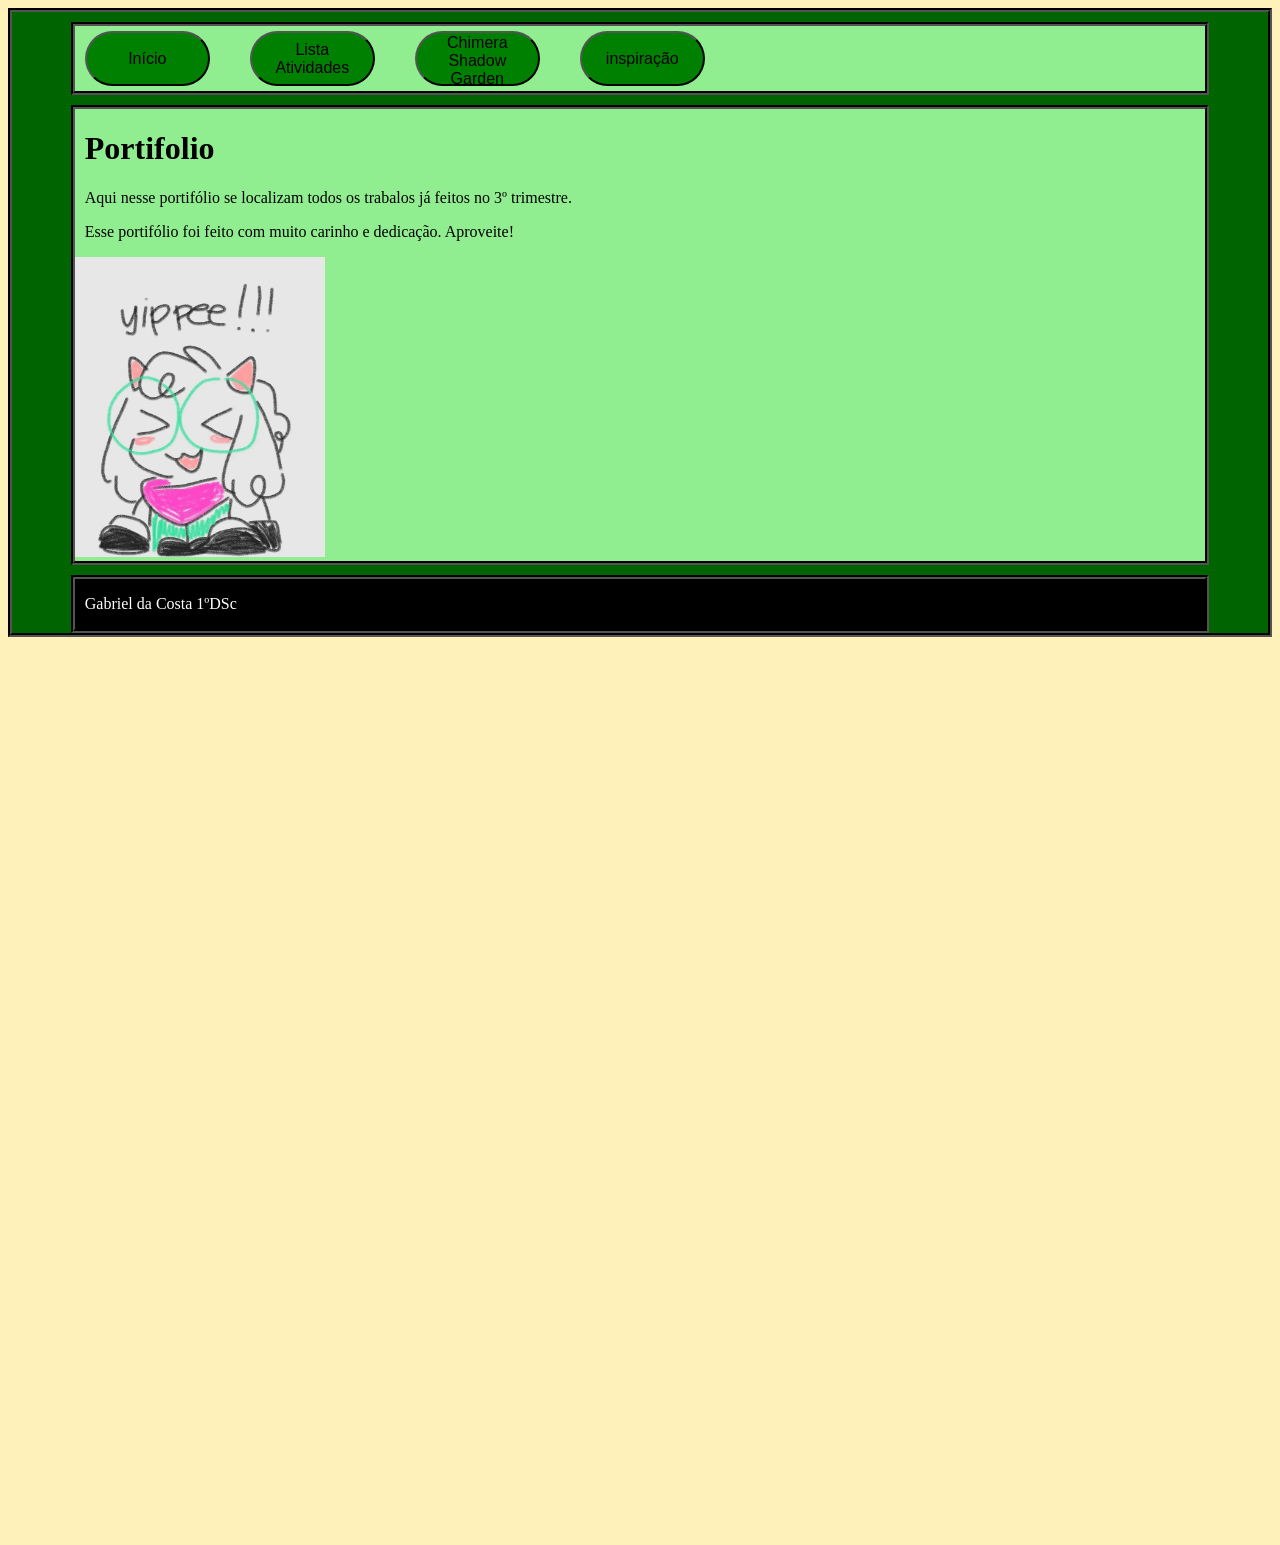
==== index.html @ ad3ce14d "1 rework" ====
<!DOCTYPE html>
<html lang="pt-br">
<head>
    <meta charset="UTF-8">
    <meta name="viewport" content="width=device-width, initial-scale=1.0">
    <title>Portifolio</title>
    <link rel="stylesheet" href="style.css">
</head>
<body>
    <div class="global"> <!--todo esse portifolio foi modificado e organizado com ajuda do Fernando e do Fabricio :]-->
        <div class="botoes">
            <a href="index.html"><button>Início</button></a>
            <a href="ListaAtividades/Lista.html"><button>Lista Atividades</button></a>
            <button onclick="Domain()">Chimera Shadow Garden</button>
            <a href="InspiraçãoPorti/Inspiração.html"><button>inspiração</button></a>
        </div>
        <div class="txteimg">
            <h1>Portifolio</h1>
            <p>Aqui nesse portifólio se localizam todos os trabalos já feitos no 3º trimestre.</p>
            <p>Esse portifólio foi feito com muito carinho e dedicação. Aproveite!</p>
            <img src="yipeeraly.webp" alt="Foto legal" height="300" width="250">
            
            
        </div>
        <div class="rodape">
            <p>Gabriel da Costa 1ºDSc </p>
        </div>
    </div>  
    <div style="height:900px"></div>
    <script src="script.js"></script>
</body>
</html>
---- style.css ----
body {
    background-color: #fff1ba; /*lightgoldenrodyelloy*/
    background-size: 100%;
    background-repeat: no-repeat;
    background-attachment: fixed;
   
}

h1 {
    margin-left: 10px;
}

p {
    margin-left: 10px;
}

.butt2 {
    display: flex;
    align-items: center;
}

.botoes {
    background-color:lightgreen;
    width: 90%;
    margin:   auto;
    margin-top: 10px;
    display: flex; /*display flex e etxt align é para consertar os botõies tortos na parte de cima*/
    align-items: center; /*os botões ficam tortos pois tem 2 linhas de texto*/
    border-radius: 1px;
    
    border: 4px;
    border-style: groove;
    border-color:black;

}

button {
    background-color: green;
    font-size: 16px;
    margin-right: 30px;
    width:125px;
    height: 55px;
    border-radius: 30px;
    margin-top: 5px;
    margin-bottom: 5px;
    margin-left: 10px;

    transition: 0.5s all;
    cursor: pointer;


}

button :hover{
    background-color:darkolivegreen;
    transform: scale(1.1);
}

a :hover{
    background-color:darkolivegreen;
    transform: scale(1.1);
}

a {
    text-decoration: none;
    color: black;
}

.txteimg {
    background-color:lightgreen;
    width: 90%;
    margin: auto;
    margin-top: 10px;
    border-radius: 1px;
    

    border: 4px;
    border-style: groove;
    border-color:black;
}

.global {
    background-color:darkgreen; /*verde musgo 457a00*/
    
    border: 4px;
    border-style: groove;
    border-color:black;
}

.rickroll :not(:hover){
    
}

.rodape{
    color: white;
    background-color: black;
    width: 90%;
    margin: auto;
    margin-top: 10px;
    border-radius: 1px;
    

    border: 4px;
    border-style: groove;
    border-color:black;
}
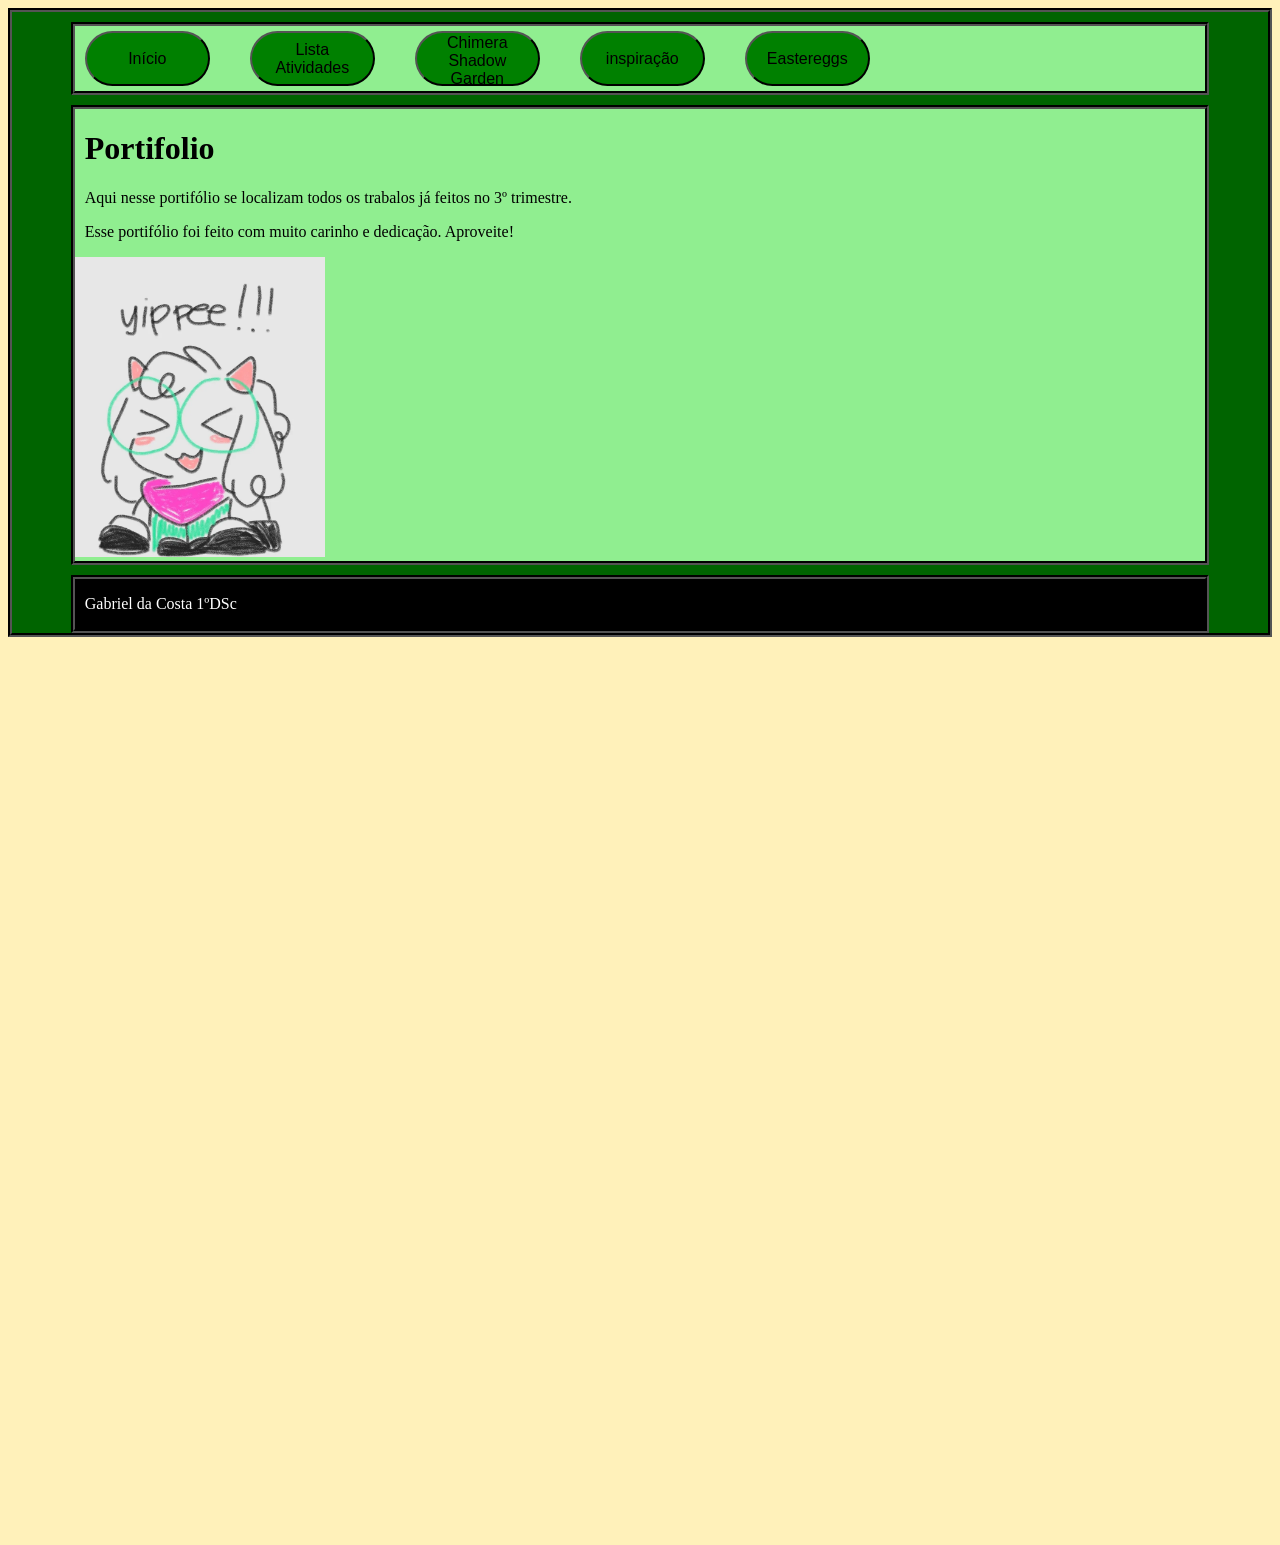
==== commit 9272a8f6: "2" ====
--- a/index.html
+++ b/index.html
@@ -13,6 +13,7 @@
             <a href="ListaAtividades/Lista.html"><button>Lista Atividades</button></a>
             <button onclick="Domain()">Chimera Shadow Garden</button>
             <a href="InspiraçãoPorti/Inspiração.html"><button>inspiração</button></a>
+            <a href="ListaEastereggs/estereggs.html"><button>Eastereggs</button></a>
         </div>
         <div class="txteimg">
             <h1>Portifolio</h1>
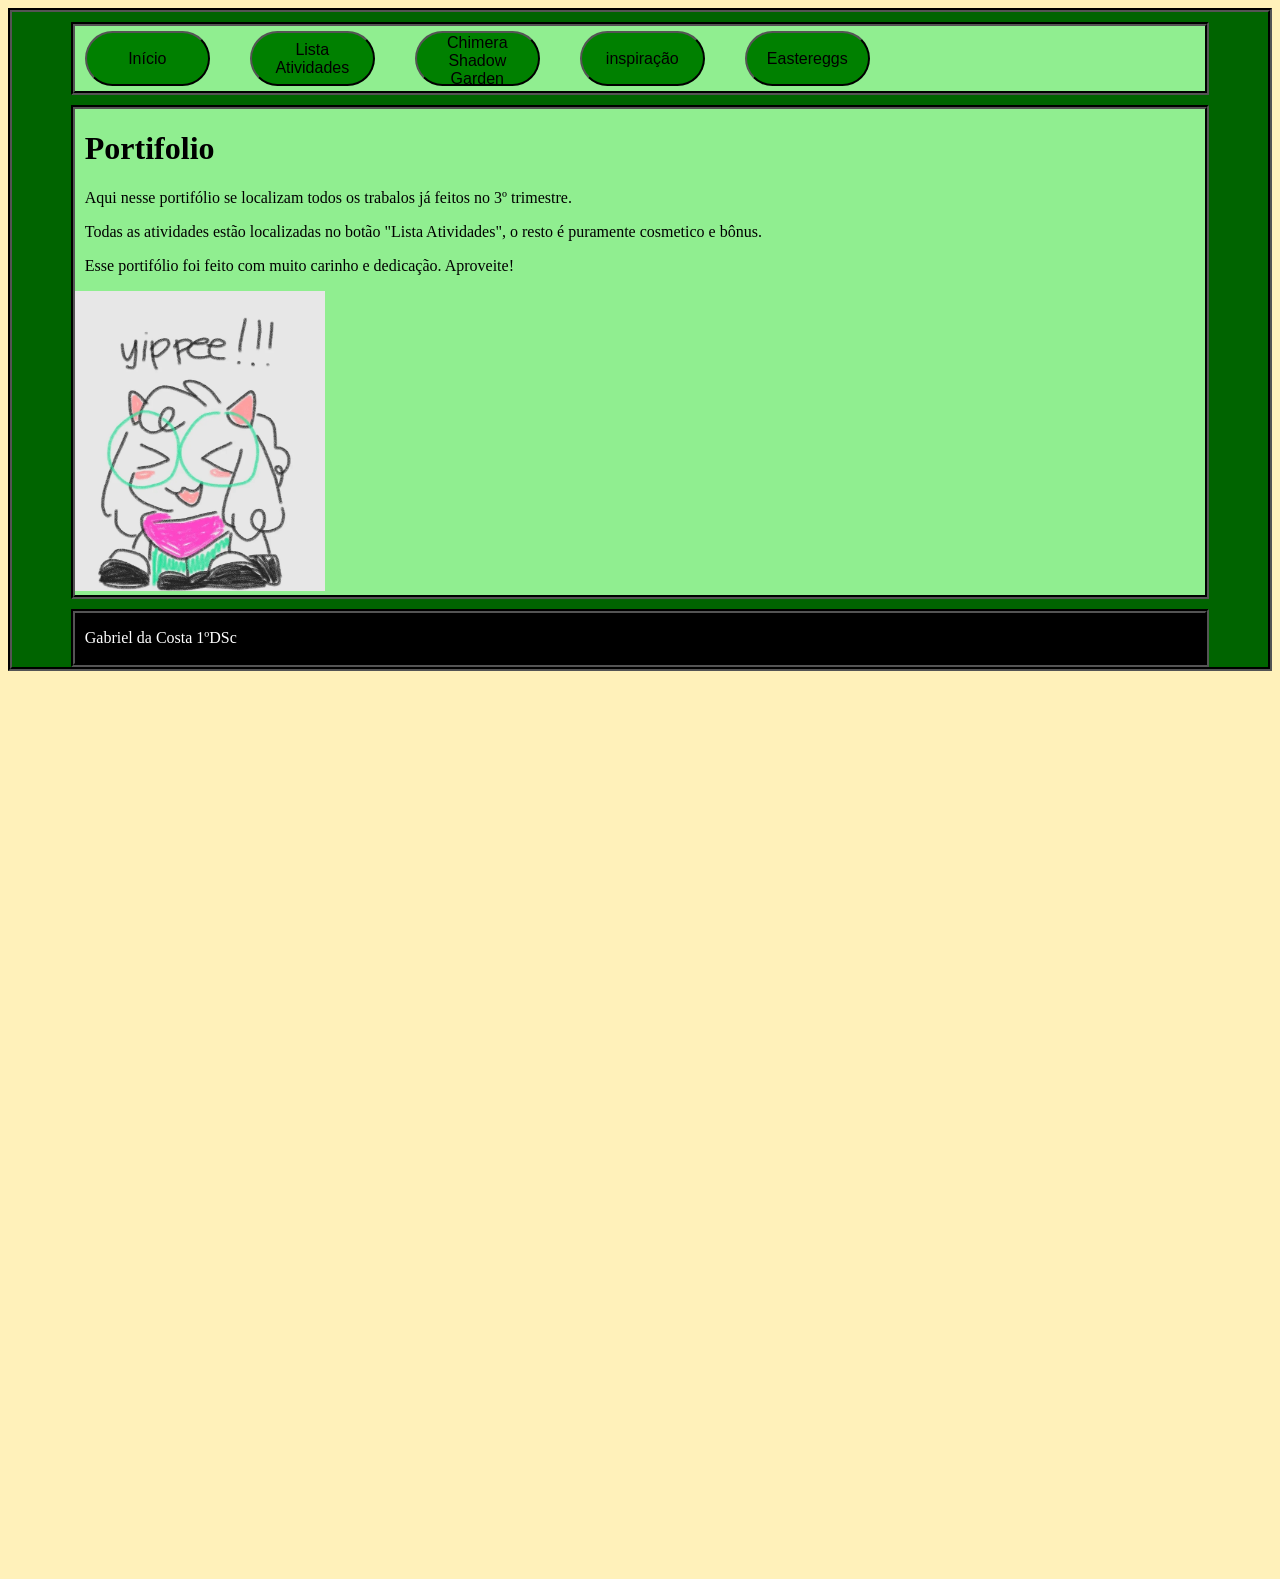
==== commit 26c54dac: "v3" ====
--- a/index.html
+++ b/index.html
@@ -5,6 +5,7 @@
     <meta name="viewport" content="width=device-width, initial-scale=1.0">
     <title>Portifolio</title>
     <link rel="stylesheet" href="style.css">
+    <link href="" rel="icon">
 </head>
 <body>
     <div class="global"> <!--todo esse portifolio foi modificado e organizado com ajuda do Fernando e do Fabricio :]-->
@@ -14,10 +15,12 @@
             <button onclick="Domain()">Chimera Shadow Garden</button>
             <a href="InspiraçãoPorti/Inspiração.html"><button>inspiração</button></a>
             <a href="ListaEastereggs/estereggs.html"><button>Eastereggs</button></a>
+            
         </div>
         <div class="txteimg">
             <h1>Portifolio</h1>
             <p>Aqui nesse portifólio se localizam todos os trabalos já feitos no 3º trimestre.</p>
+            <p>Todas as atividades estão localizadas no botão "Lista Atividades", o resto é puramente cosmetico e bônus.</p>
             <p>Esse portifólio foi feito com muito carinho e dedicação. Aproveite!</p>
             <img src="yipeeraly.webp" alt="Foto legal" height="300" width="250">
             
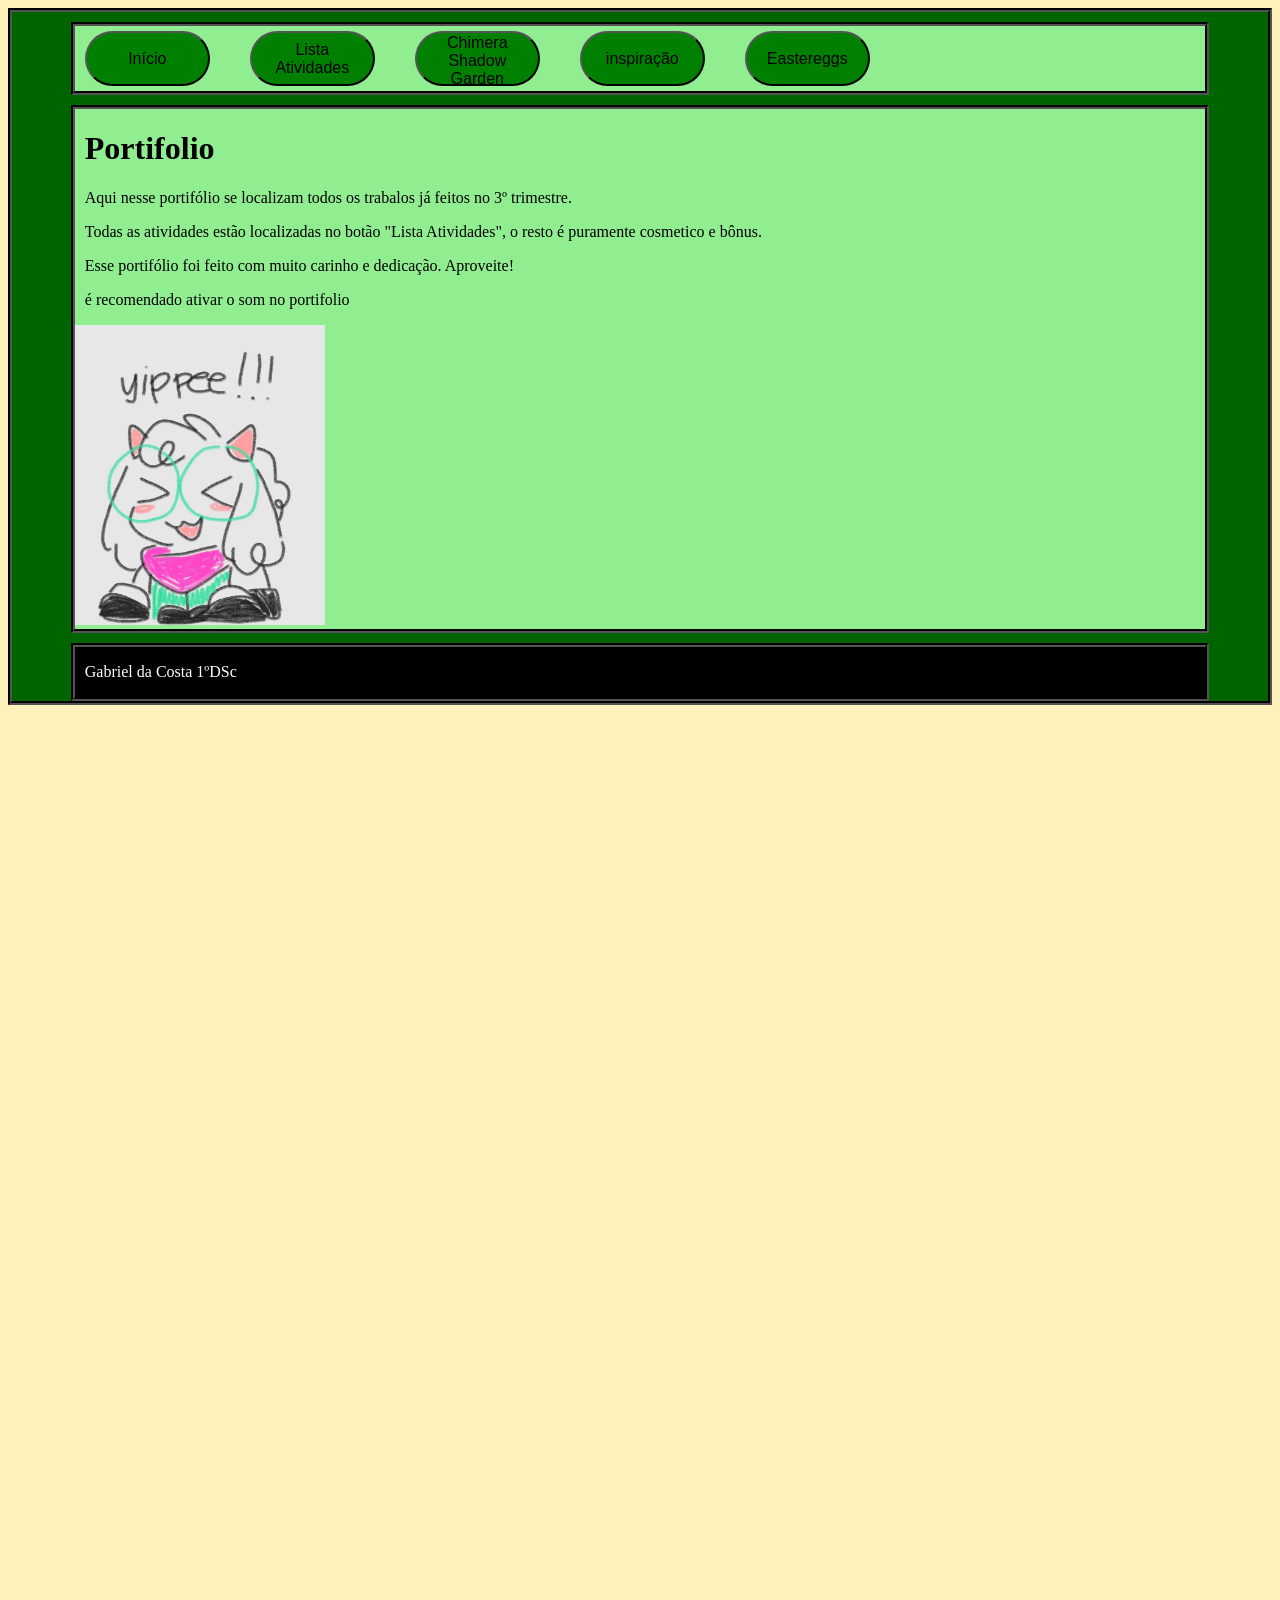
==== commit 8fed2bd8: "sla" ====
--- a/index.html
+++ b/index.html
@@ -10,11 +10,11 @@
 <body>
     <div class="global"> <!--todo esse portifolio foi modificado e organizado com ajuda do Fernando e do Fabricio :]-->
         <div class="botoes">
-            <a href="index.html"><button>Início</button></a>
-            <a href="ListaAtividades/Lista.html"><button>Lista Atividades</button></a>
-            <button onclick="Domain()">Chimera Shadow Garden</button>
-            <a href="InspiraçãoPorti/Inspiração.html"><button>inspiração</button></a>
-            <a href="ListaEastereggs/estereggs.html"><button>Eastereggs</button></a>
+            <a href="index.html"><button onclick="EfeitoSonoro()">Início</button></a>
+            <a href="ListaAtividades/Lista.html"><button onclick="EfeitoSonoro()">Lista Atividades</button></a>
+            <button onclick="Domain2()">Chimera Shadow Garden</button>
+            <a href="InspiraçãoPorti/Inspiração.html"><button onclick="EfeitoSonoro()">inspiração</button></a>
+            <a href="ListaEastereggs/estereggs.html"><button onclick="EfeitoSonoro()">Eastereggs</button></a>
             
         </div>
         <div class="txteimg">
@@ -22,6 +22,7 @@
             <p>Aqui nesse portifólio se localizam todos os trabalos já feitos no 3º trimestre.</p>
             <p>Todas as atividades estão localizadas no botão "Lista Atividades", o resto é puramente cosmetico e bônus.</p>
             <p>Esse portifólio foi feito com muito carinho e dedicação. Aproveite!</p>
+            <p>é recomendado ativar o som no portifolio</p>
             <img src="yipeeraly.webp" alt="Foto legal" height="300" width="250">
             
             
--- a/style.css
+++ b/style.css
@@ -51,7 +51,7 @@
 
 }
 
-button :hover{
+button:hover{
     background-color:darkolivegreen;
     transform: scale(1.1);
 }
@@ -87,8 +87,9 @@
     border-color:black;
 }
 
-.rickroll :not(:hover){
-    
+.rickroll:hover {
+    transition: none;
+    transform:scale(1.0);
 }
 
 .rodape{
